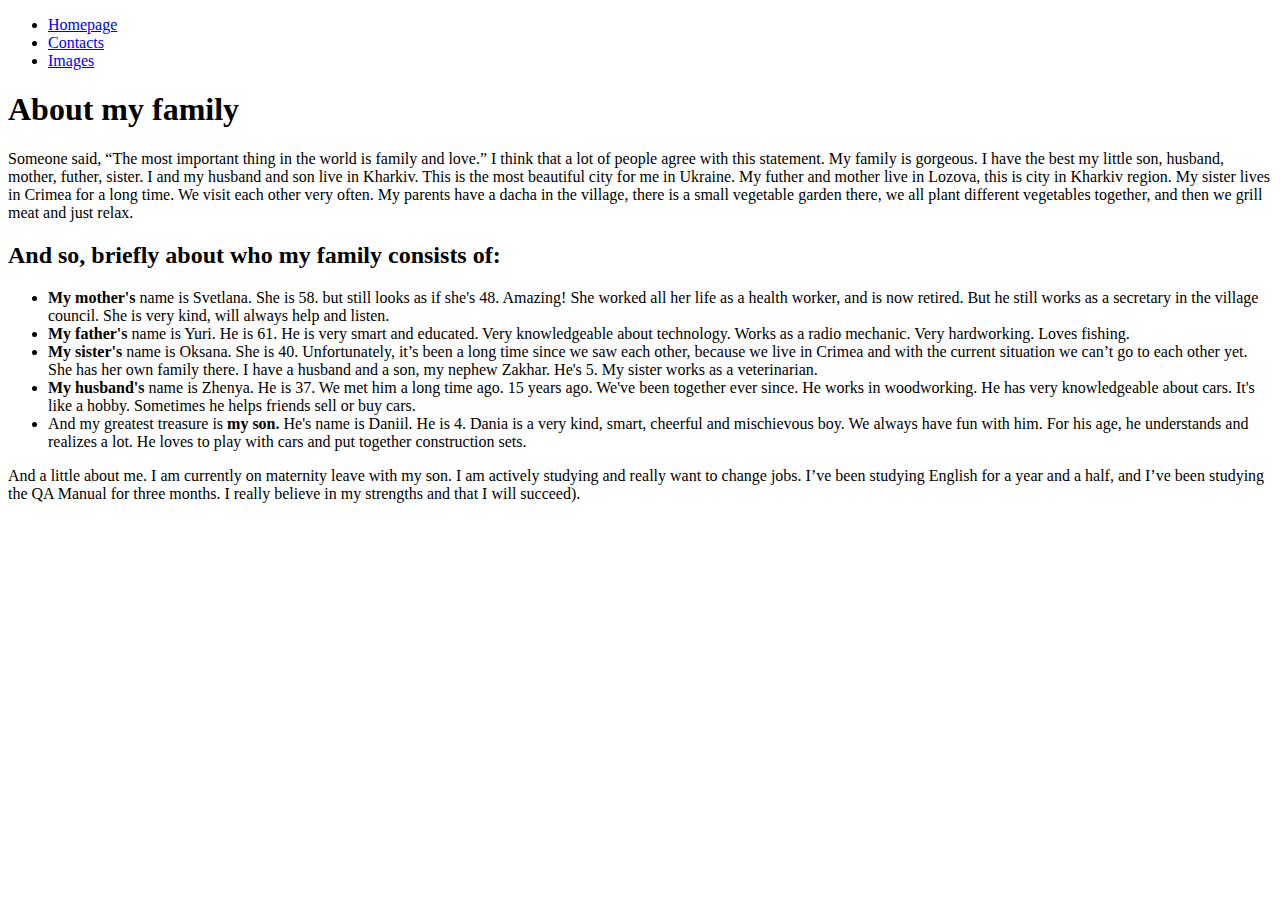
==== index.html @ 60d205eb "add index.html" ====
<!DOCTYPE html>
<html>
<head>
	<meta charset="utf-8">
	<meta name="viewport" content="width=device-width, initial-scale=1">
	<title>Homepage</title>
</head>
<body>

	<nav>
		<ul>
			<li><a href="#">Homepage</a></li>
			<li><a href="Pages/Contacts.html">Contacts</a></li>
			<li><a href="Pages/Gallery.html">Images</a></li>
		</ul>

	</nav>


	<h1>About my family</h1>
	<p>Someone said, “The most important thing in the world is family and love.” I think that a lot of people agree with this statement.   My family is gorgeous. I have the best my little son, husband, mother, futher, sister. I and my husband and son live in Kharkiv. This is the most beautiful city for me in Ukraine. My futher and mother live in Lozova, this is city in Kharkiv region. My sister lives in Crimea for a long time. We visit each other very often. My parents have a dacha in the village, there is a small vegetable garden there, we all plant different vegetables together, and then we grill meat and just relax.</p>	
	<h2>And so, briefly about who my family consists of:</h2>
	<ul>
		<li><b>My mother's</b> name is Svetlana. She is 58. but still looks as if she's 48. Amazing! 
		She worked all her life as a health worker, and is now retired. But he still works as a secretary in the village council. She is very kind, will always help and listen.</li>
		<li><b>My father's</b> name is Yuri. He is 61. He is very smart and educated. Very knowledgeable about technology. Works as a radio mechanic. Very hardworking. Loves fishing.</li>
		<li><b>My sister's</b> name is Oksana. She is 40. Unfortunately, it’s been a long time since we saw each other, because we live in Crimea and with the current situation we can’t go to each other yet. She has her own family there. I have a husband and a son, my nephew Zakhar. He's 5. My sister works as a veterinarian. </li>
		<li><b>My husband's</b> name is Zhenya. He is 37. We met him a long time ago. 15 years ago. We've been together ever since. He works in woodworking. He has very knowledgeable about cars. It's like a hobby. Sometimes he helps friends sell or buy cars.</li>
		<li> And my greatest treasure is <b>my son.</b> He's name is Daniil. He is 4. Dania is a very kind, smart, cheerful and mischievous boy. We always have fun with him. For his age, he understands and realizes a lot. He loves to play with cars and put together construction sets.</li>
	</ul>
	<p>And a little about me. I am currently on maternity leave with my son. I am actively studying and really want to change jobs. I’ve been studying English for a year and a half, and I’ve been studying the QA Manual for three months. I really believe in my strengths and that I will succeed).</p>
</body>
</html>
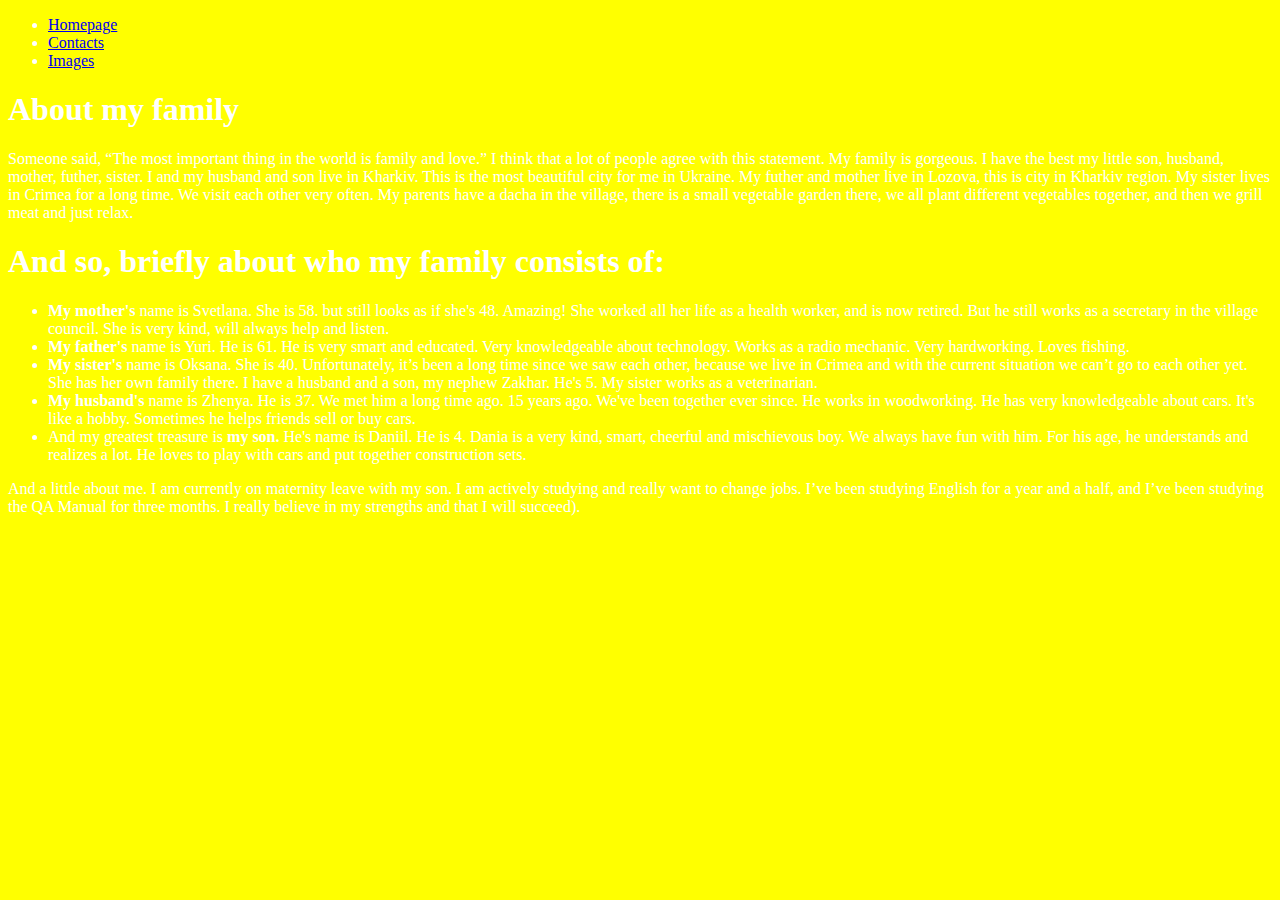
==== commit e83b730d: "add index.html" ====
--- a/index.html
+++ b/index.html
@@ -4,8 +4,16 @@
 	<meta charset="utf-8">
 	<meta name="viewport" content="width=device-width, initial-scale=1">
 	<title>Homepage</title>
+	<link rel="stylesheet" type="text/css" href="css/style.css">
 </head>
 <body>
+
+	<style> 
+		body {
+			background-color: yellow;
+			color: white;
+		}
+	</style>
 
 	<nav>
 		<ul>
@@ -17,9 +25,9 @@
 	</nav>
 
 
-	<h1>About my family</h1>
-	<p>Someone said, “The most important thing in the world is family and love.” I think that a lot of people agree with this statement.   My family is gorgeous. I have the best my little son, husband, mother, futher, sister. I and my husband and son live in Kharkiv. This is the most beautiful city for me in Ukraine. My futher and mother live in Lozova, this is city in Kharkiv region. My sister lives in Crimea for a long time. We visit each other very often. My parents have a dacha in the village, there is a small vegetable garden there, we all plant different vegetables together, and then we grill meat and just relax.</p>	
-	<h2>And so, briefly about who my family consists of:</h2>
+	<h1 id='My_heading'> About my family</h1>
+	<p class='Test'> Someone said, “The most important thing in the world is family and love.” I think that a lot of people agree with this statement.   My family is gorgeous. I have the best my little son, husband, mother, futher, sister. I and my husband and son live in Kharkiv. This is the most beautiful city for me in Ukraine. My futher and mother live in Lozova, this is city in Kharkiv region. My sister lives in Crimea for a long time. We visit each other very often. My parents have a dacha in the village, there is a small vegetable garden there, we all plant different vegetables together, and then we grill meat and just relax.</p>	
+	<h1>And so, briefly about who my family consists of:</h1>
 	<ul>
 		<li><b>My mother's</b> name is Svetlana. She is 58. but still looks as if she's 48. Amazing! 
 		She worked all her life as a health worker, and is now retired. But he still works as a secretary in the village council. She is very kind, will always help and listen.</li>
